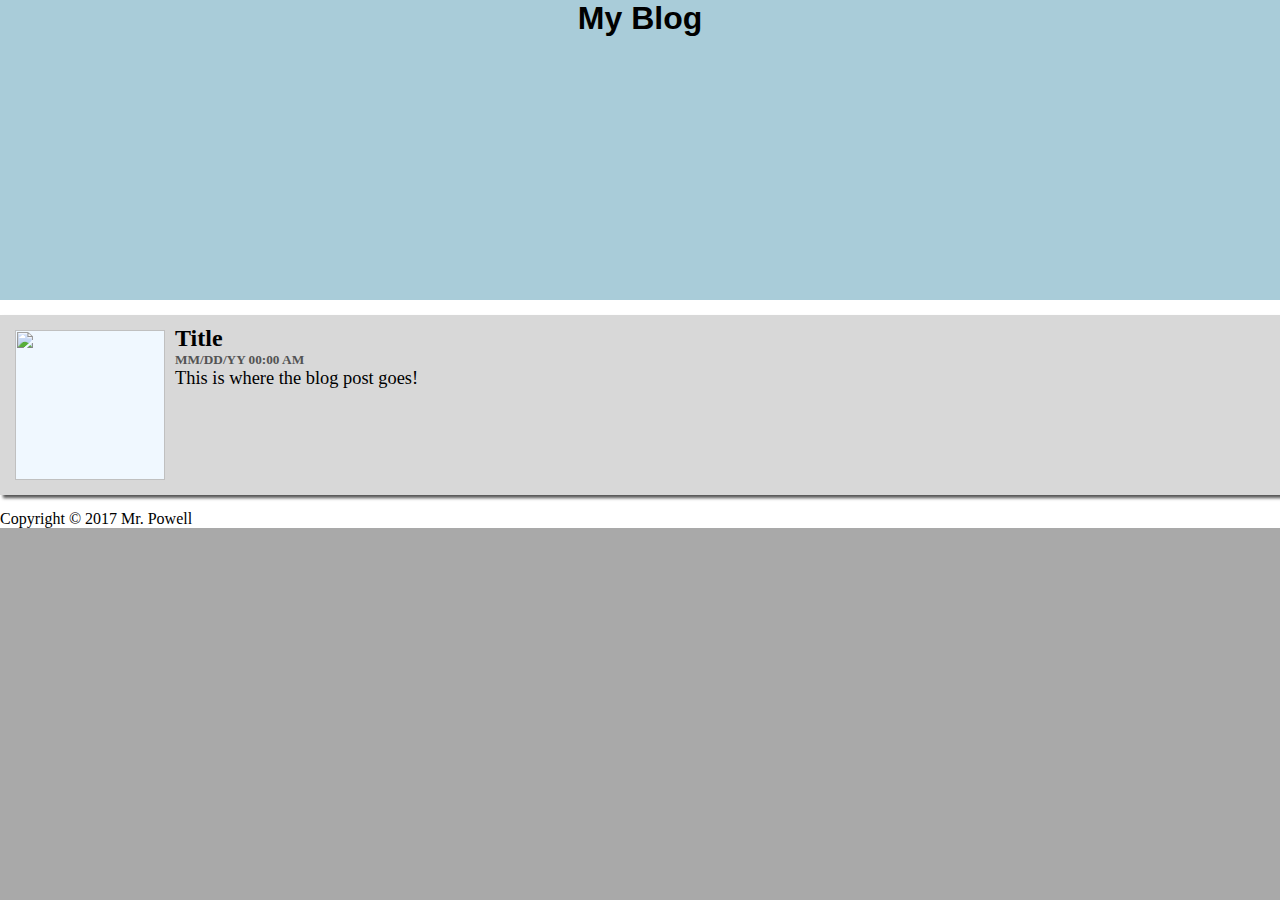
==== Blog/index.html @ e65081d2 "Updated Blog Website 11/7" ====
<!DOCTYPE html>
<html lang="en">
<head>
    <meta charset="utf-8">
    <meta name="viewport" content="width=device-width, initial-scale=1.0">
    <title>Mr. Powell's Blog</title>
    
    <link href="css/style.css" rel="stylesheet" type="text/css">
    
    
</head>

<body>
    <div id="container">
        <header id="blog-head">
            <h1>My Blog</h1>
        </header>
        <nav>
        </nav>
        <div id="content">
            <div id="blog-post">
                <!-- Blog Post Image -->
                <img src="" alt="" id="post-img">
                <div id="post-body">
                    <!-- Blog Post Title -->
                    <h2 id="post-title">Title</h2>
                    <!-- Blog Post Date & Time Stamp -->
                    <h5 id="post-stamp">MM/DD/YY 00:00 AM</h5>
                    <!-- Blog Post Body -->
                    <p id="post-text">
                     This is where the blog post goes!    
                    </p>
                </div>
            </div>
        
        </div>
        <footer>
            Copyright &copy; 2017 Mr. Powell
        </footer>
       
    </div>
</body>
</html>
---- Blog/css/style.css ----
/* Style for Mr. Powell's blog website */

/* Reset */
html,body,div,h1,h2,h3,h4,h5,h6,p,ul,ol,li{
  margin: 0;
  padding:0;    
}

/* Universal Style */

body{
    background-color: darkgray;
}

div#container{
    display: flex;
    flex-direction: column;
    margin:auto;
    width:100%;
    background-color: #ffffff;    
}

header#blog-head{
    width:100%;
    height:300px;
    font-family:sans-serif;
    text-align:center;
    background-color: #a9ccd9;
}

/* Blog Post */
div#blog-post{
    display: flex;
    flex-direction: row;
    flex-wrap: wrap;
    width:100%;
    margin:15px 0;
    padding:10px;
    background-color:#d8d8d8;
    box-shadow: 3px 3px 3px #535353;
}
img#post-img{
    align-self:auto;
    display: block;
    margin:5px;
    width:150px;
    height:150px;
    background-color: aliceblue;
}

div#post-body{
    display:flex;
    flex-direction: column;
    flex-wrap: wrap;
    margin:0 5px;
}

h2#post-title{
    align-self:auto;
}

h5#post-stamp{
    color:#535353;
}

p#post-text{
    font-size:1.15em;
}
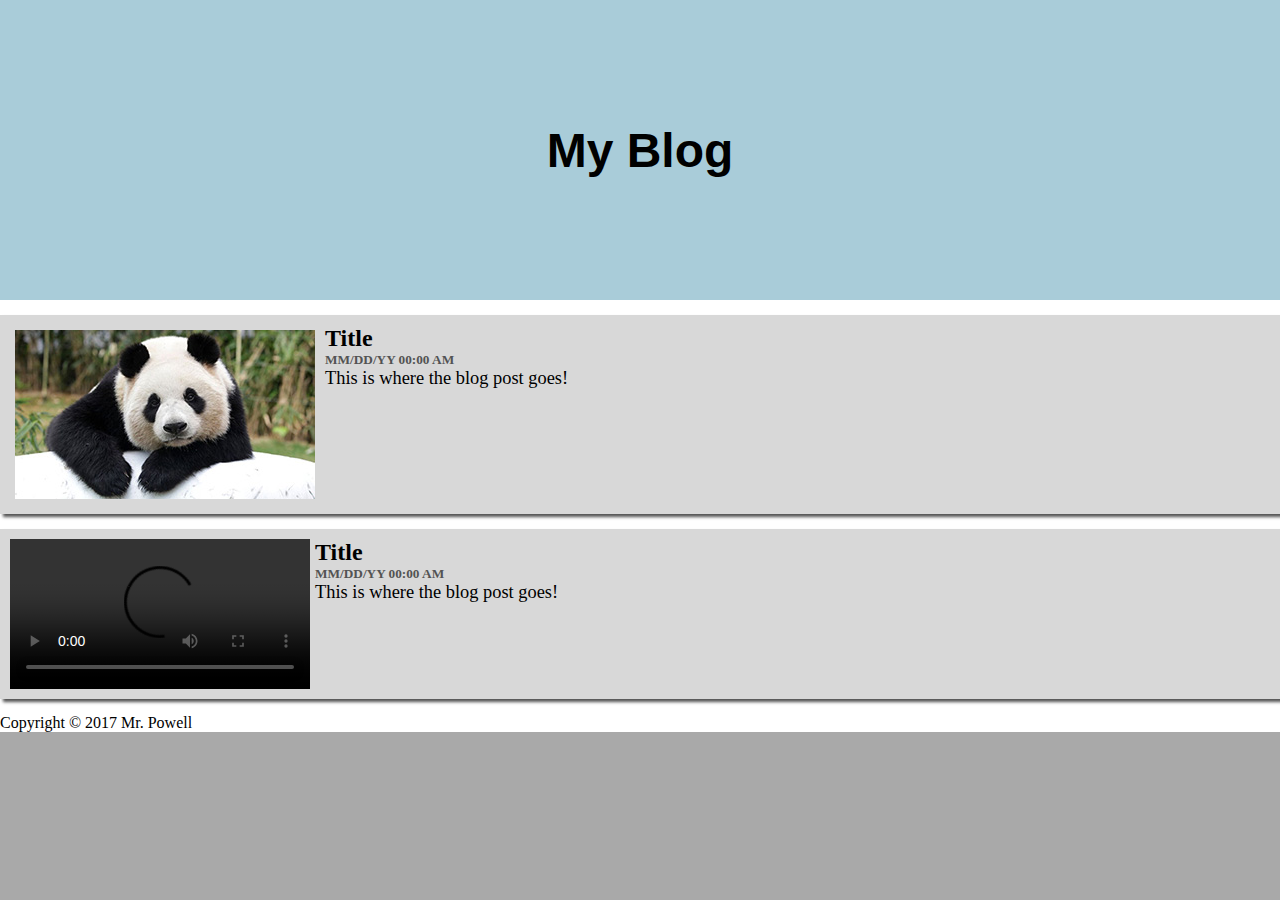
==== commit ec38d3ee: "Blog Update 11/15" ====
--- a/Blog/index.html
+++ b/Blog/index.html
@@ -13,14 +13,33 @@
 <body>
     <div id="container">
         <header id="blog-head">
-            <h1>My Blog</h1>
+            <h1 id="blog-title">My Blog</h1>
         </header>
         <nav>
         </nav>
         <div id="content">
             <div id="blog-post">
                 <!-- Blog Post Image -->
-                <img src="" alt="" id="post-img">
+                <img src="media/images/panda_web.jpg" alt="" id="post-img">
+                <div id="post-body">
+                    <!-- Blog Post Title -->
+                    <h2 id="post-title">Title</h2>
+                    <!-- Blog Post Date & Time Stamp -->
+                    <h5 id="post-stamp">MM/DD/YY 00:00 AM</h5>
+                    <!-- Blog Post Body -->
+                    <p id="post-text">
+                     This is where the blog post goes!    
+                    </p>
+                </div>
+            </div>
+            <div id="blog-post">
+                <!-- Blog Post Image -->
+                <video controls>
+                    <source src="media/video/Batty.mp4" type="video/mp4">
+                </video>
+                
+<!--                <iframe width="560" height="315" src="https://www.youtube-nocookie.com/embed/N7yAe2MBIpE?rel=0" frameborder="0" allowfullscreen></iframe>-->
+                
                 <div id="post-body">
                     <!-- Blog Post Title -->
                     <h2 id="post-title">Title</h2>
--- a/Blog/css/style.css
+++ b/Blog/css/style.css
@@ -21,11 +21,18 @@
 }
 
 header#blog-head{
+    display:flex;
+    flex-direction: column;    
+    justify-content: center;
     width:100%;
-    height:300px;
+    height:300px;    
+    background-color: #a9ccd9;
+}
+
+h1#blog-title{
+    align-self: center;
     font-family:sans-serif;
-    text-align:center;
-    background-color: #a9ccd9;
+    font-size: 3em;
 }
 
 /* Blog Post */
@@ -43,8 +50,8 @@
     align-self:auto;
     display: block;
     margin:5px;
-    width:150px;
-    height:150px;
+    width:300px;
+    height:169px;
     background-color: aliceblue;
 }
 
